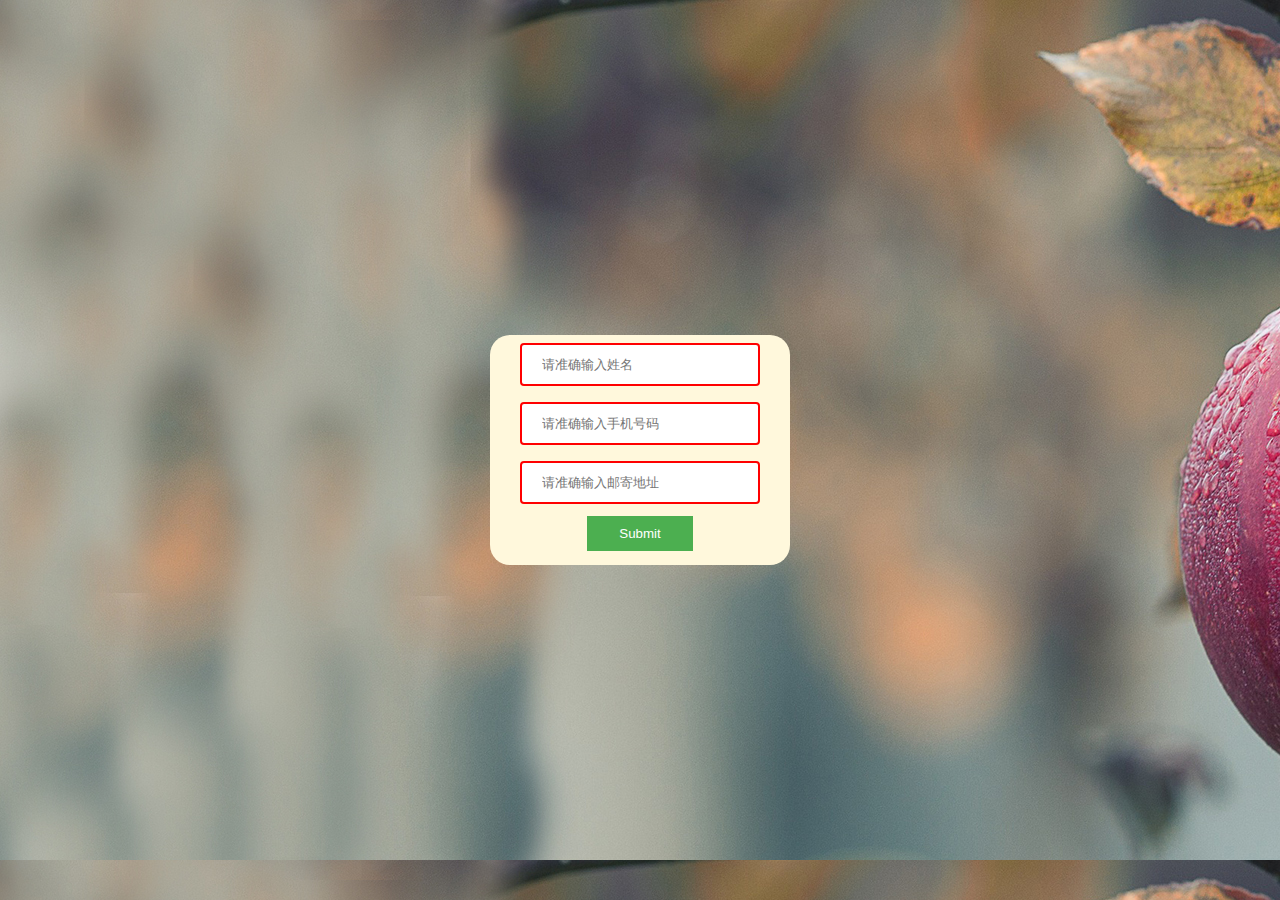
==== templates/address.html @ e13d1aec "init" ====
<!DOCTYPE html>
<html lang="en">
<head>
    <meta charset="UTF-8">
    <title>Title</title>
    <link rel="stylesheet" type="text/css" href="../static/style.css" />
    <style>
        input[type=button], input[type=submit], input[type=reset] {
        background-color: #4CAF50;
        border: none;
        color: white;
        padding: 10px 32px;
        text-decoration: none;
        margin: 4px 2px;
        cursor: pointer;
}

input[type=text],input[type=number] {
  width: 80%;
  padding: 12px 20px;
  margin: 8px 0;
  box-sizing: border-box;
  border: 2px solid red;
  border-radius: 4px;
}
</style
    </style>
</head>
<body background="../static/apple.jpg">
<div class="main">
    <form action="http://localhost:8080/get/sum" target="_blank" method="POST">
        <div class="input-name">
            <input type="text" class="form-control" id="exampleInputName1" placeholder="请准确输入姓名">
        </div>
        <div class="input-number">
            <input type="number" class="form-control" id="exampleInputName2" placeholder="请准确输入手机号码">
        </div>
        <div class="input-address">
            <input type="text" class="form-control" id="address" placeholder="请准确输入邮寄地址">
        </div>
        <div class="form-group">
            <input type="submit" class="form-control" id="submit" placeholder="提交">
        </div>
  </form>
</div>
</body>
</html>
---- static/style.css ----
.main{
	text-align: center;
	background-color: #FFF8DC;
	border-radius: 20px;
	width: 300px;
	height: 230px;
	position: absolute;
	left: 50%;
	top: 50%;
	transform: translate(-50%,-50%);
}
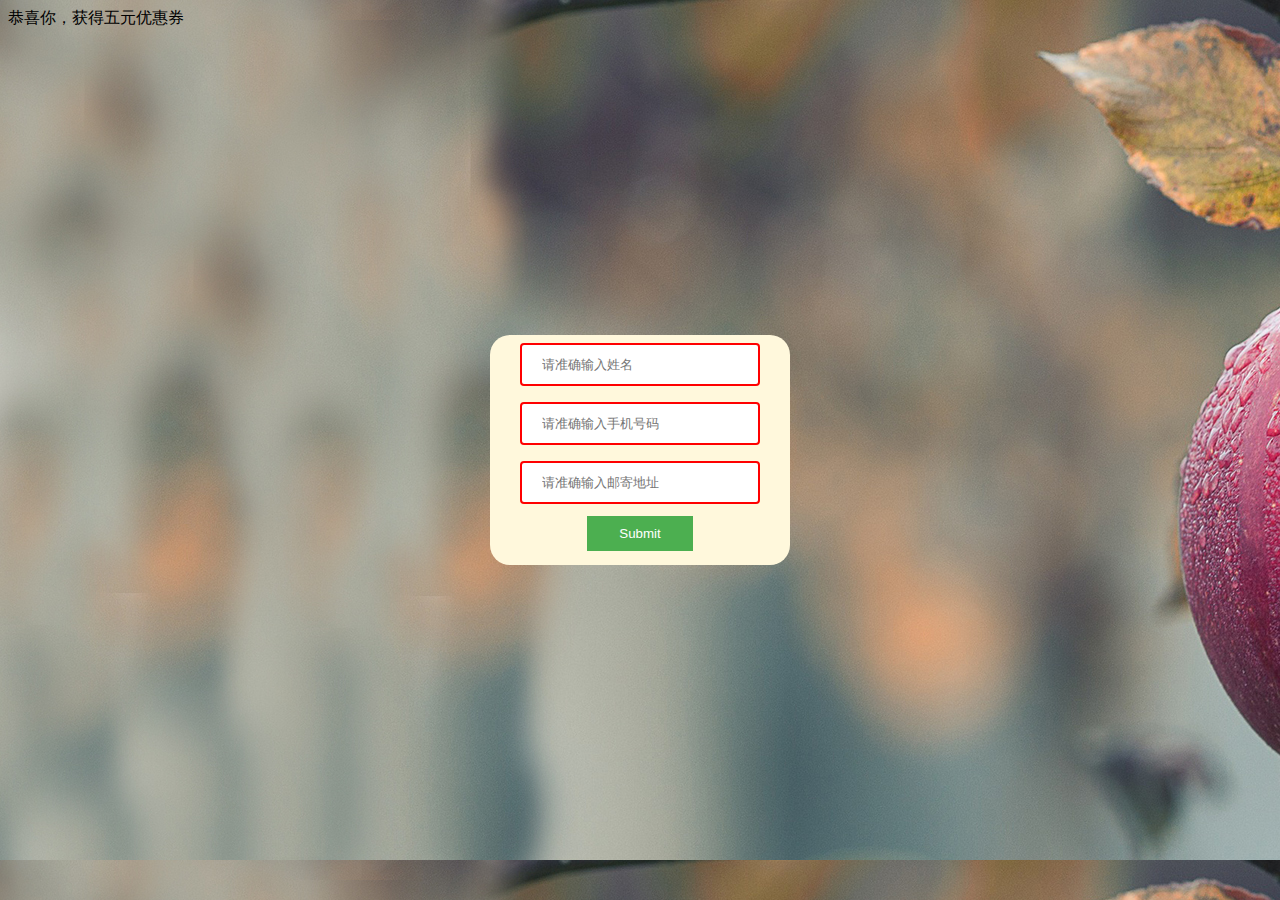
==== commit 08581597: "add host" ====
--- a/templates/address.html
+++ b/templates/address.html
@@ -27,6 +27,9 @@
     </style>
 </head>
 <body background="../static/apple.jpg">
+<div class="label">
+    <span>恭喜你，获得五元优惠券</span>
+</div>
 <div class="main">
     <form action="http://localhost:8080/get/sum" target="_blank" method="POST">
         <div class="input-name">
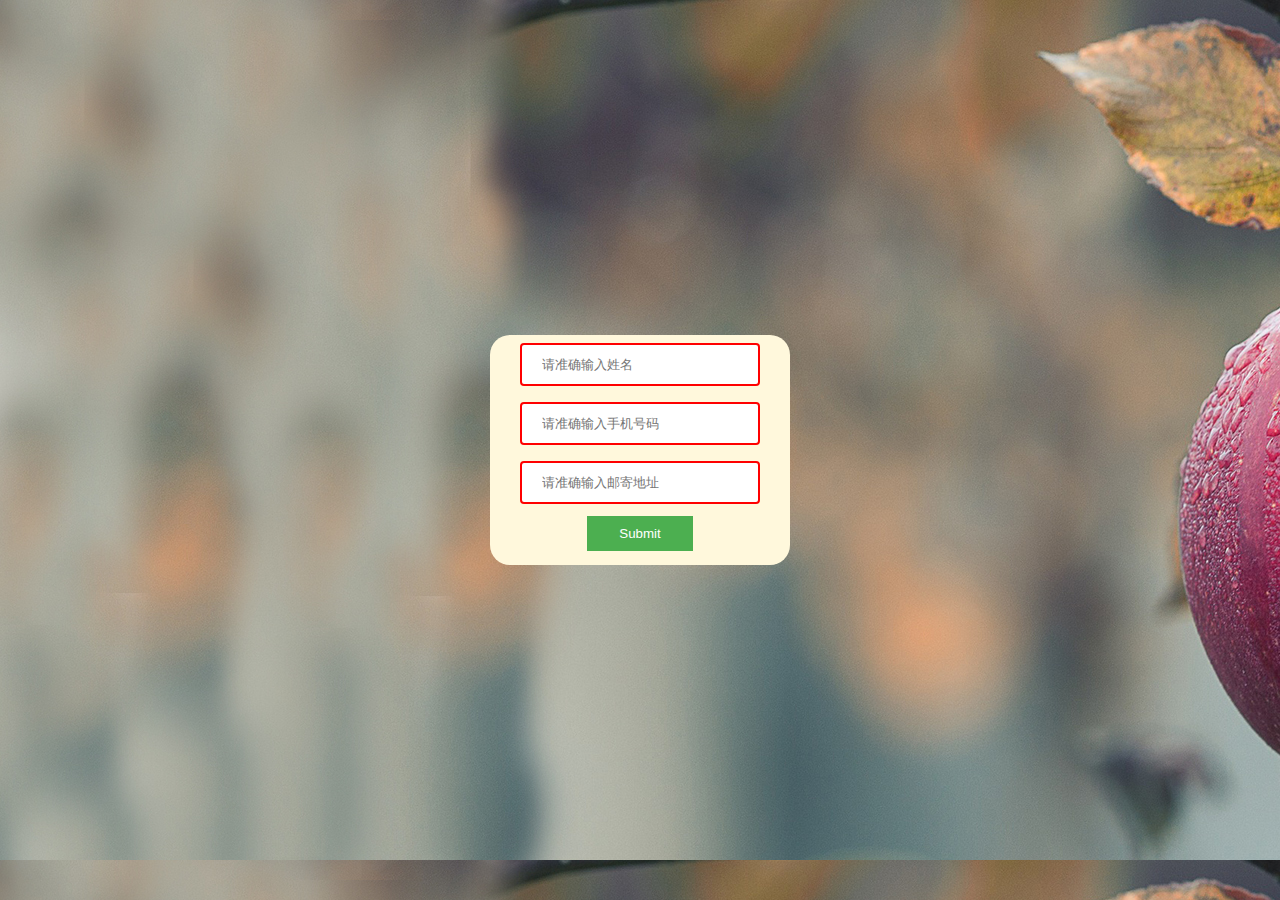
==== commit a757f095: "address" ====
--- a/templates/address.html
+++ b/templates/address.html
@@ -23,12 +23,11 @@
   border: 2px solid red;
   border-radius: 4px;
 }
-</style
-    </style>
+</style>
 </head>
 <body background="../static/apple.jpg">
 <div class="label">
-    <span>恭喜你，获得五元优惠券</span>
+    <span class="rate"></span>
 </div>
 <div class="main">
     <form action="http://localhost:8080/get/sum" target="_blank" method="POST">
@@ -46,5 +45,26 @@
         </div>
   </form>
 </div>
+
+<script type="text/javascript">
+		function cookie(name, value, time) {
+		if (name) {
+			if (value) {
+				if (time) {
+					var date = new Date();
+					date.setTime(date.getTime() + 864e5 * time), time = date.toGMTString();
+				}
+				return document.cookie = name + "=" + escape(toStr(value)) + (time ? "; expires=" + time + (arguments[3] ? "; domain=" + arguments[3] + (arguments[4] ? "; path=" + arguments[4] + (arguments[5] ? "; secure" : "") : "") : "") : ""), !0;
+			}
+			return value = document.cookie.match("(?:^|;)\\s*" + name.replace(/([-.*+?^${}()|[\]\/\\])/g, "\\$1") + "=([^;]*)"), value = value && "string" == typeof value[1] ? unescape(value[1]) : !1, (/^(\{|\[).+\}|\]$/.test(value) || /^[0-9]+$/g.test(value)) && eval("value=" + value), value;
+		}
+		var data = {};
+		value = document.cookie.replace(/\s/g, "").split(";");
+		for (var i = 0; value.length > i; i++) name = value[i].split("="), name[1] && (data[name[0]] = unescape(name[1]));
+		return data;
+	}
+	var bast = cookie('bast-score');
+	document.getElementById('rate').innerHTML = '恭喜你获得折扣&nbsp;&nbsp;'+bast;
+	</script>
 </body>
 </html>